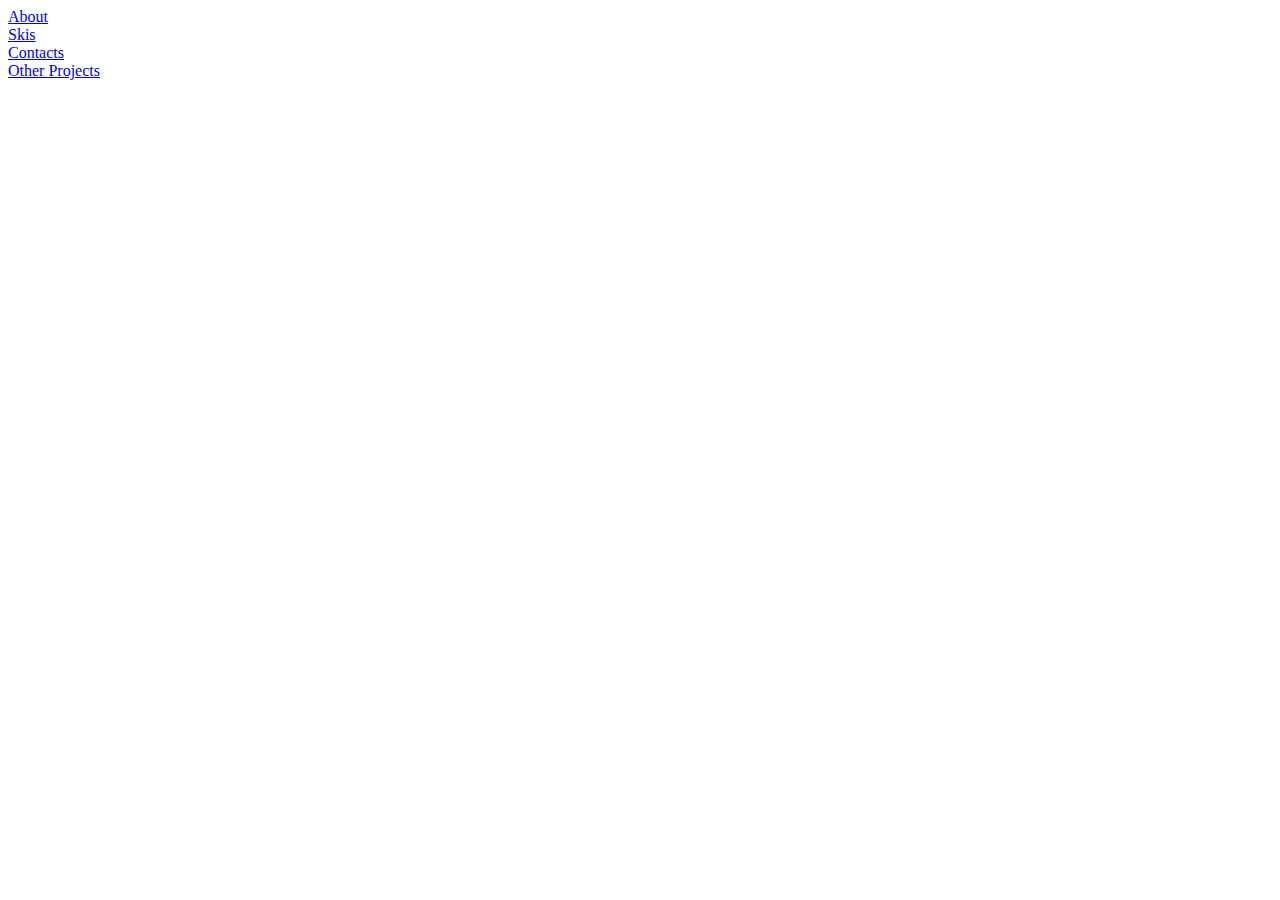
==== index.html @ 68bd52ae "Add files via upload" ====
<!DOCTYPE html>
<html lang="en">

<head>
    <title>Wicked skis</title>
    <link rel="stylesheet" type="text/css" href="css/style.css">
</head>

<body>
    

<div class="Bigphoto"></div>

<div class="header">

<a href="index.html">
<div class="logo"></div>
</a>


<a href="about.html">
<div class="about">About</div>
</a>


<a href="skis.html">
<div class="skis">Skis</div>
</a>


<a href="contacts.html">
<div class="contax">Contacts</div>
</a>


<a href="Other.html">
<div class="other"> Other Projects </div>
</a>


</div>
<div class="info">
    <div class="littleinfo"></div>
    <div class="littleinfo2"></div>
    <div class="Picture1"></div>
    <div class="Picture2"></div>
    

</div>









</body>
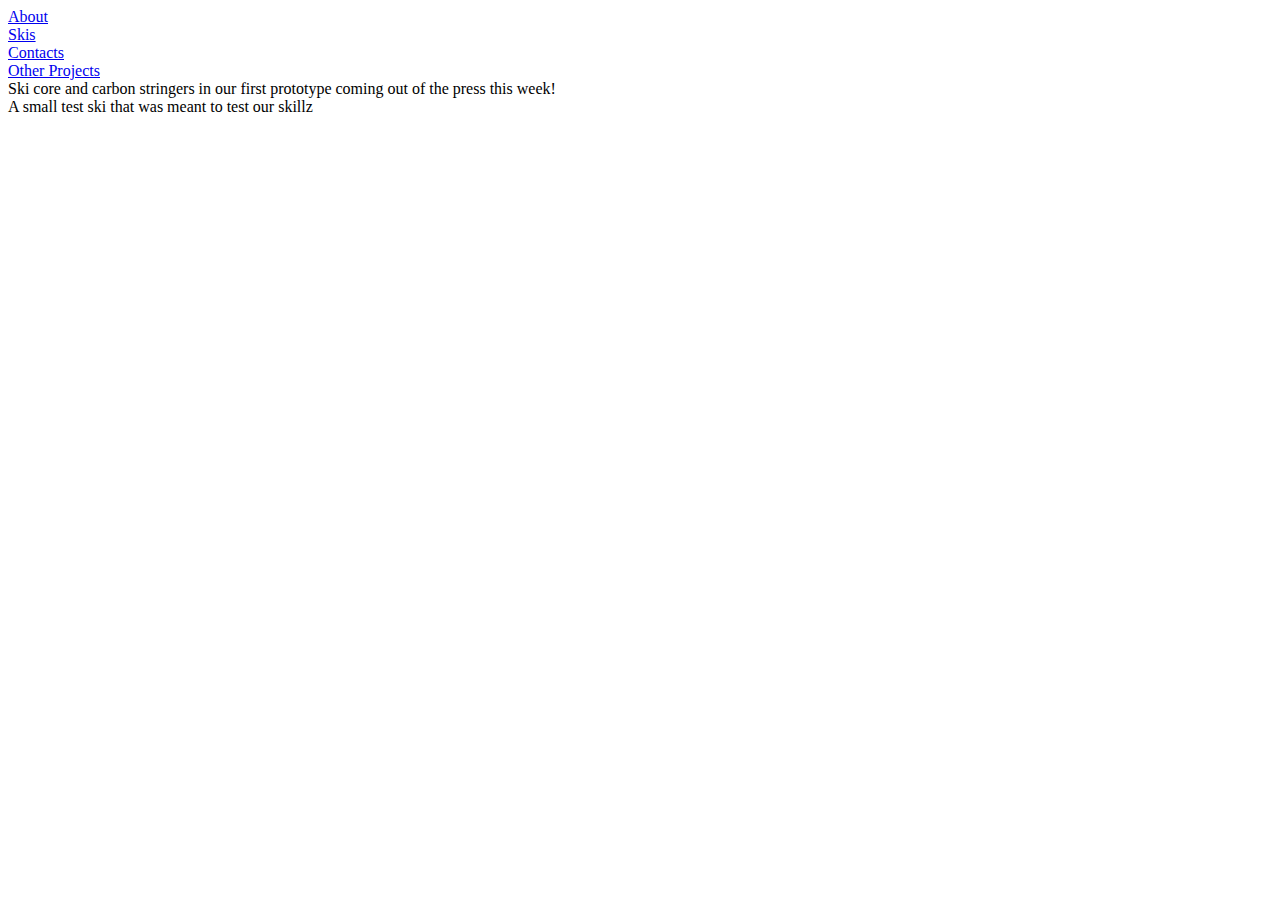
==== commit 54a2dbb9: "Add files via upload" ====
--- a/index.html
+++ b/index.html
@@ -38,10 +38,11 @@
 </a>
 
 
+
 </div>
 <div class="info">
-    <div class="littleinfo"></div>
-    <div class="littleinfo2"></div>
+    <div class="littleinfo">Ski core and carbon stringers in our first prototype coming out of the press this week!</div>
+    <div class="littleinfo2">A small test ski that was meant to test our skillz </div>
     <div class="Picture1"></div>
     <div class="Picture2"></div>
     
@@ -52,7 +53,11 @@
 
 
 
+<div class="closer">
 
+
+
+</div>
 
 
 
